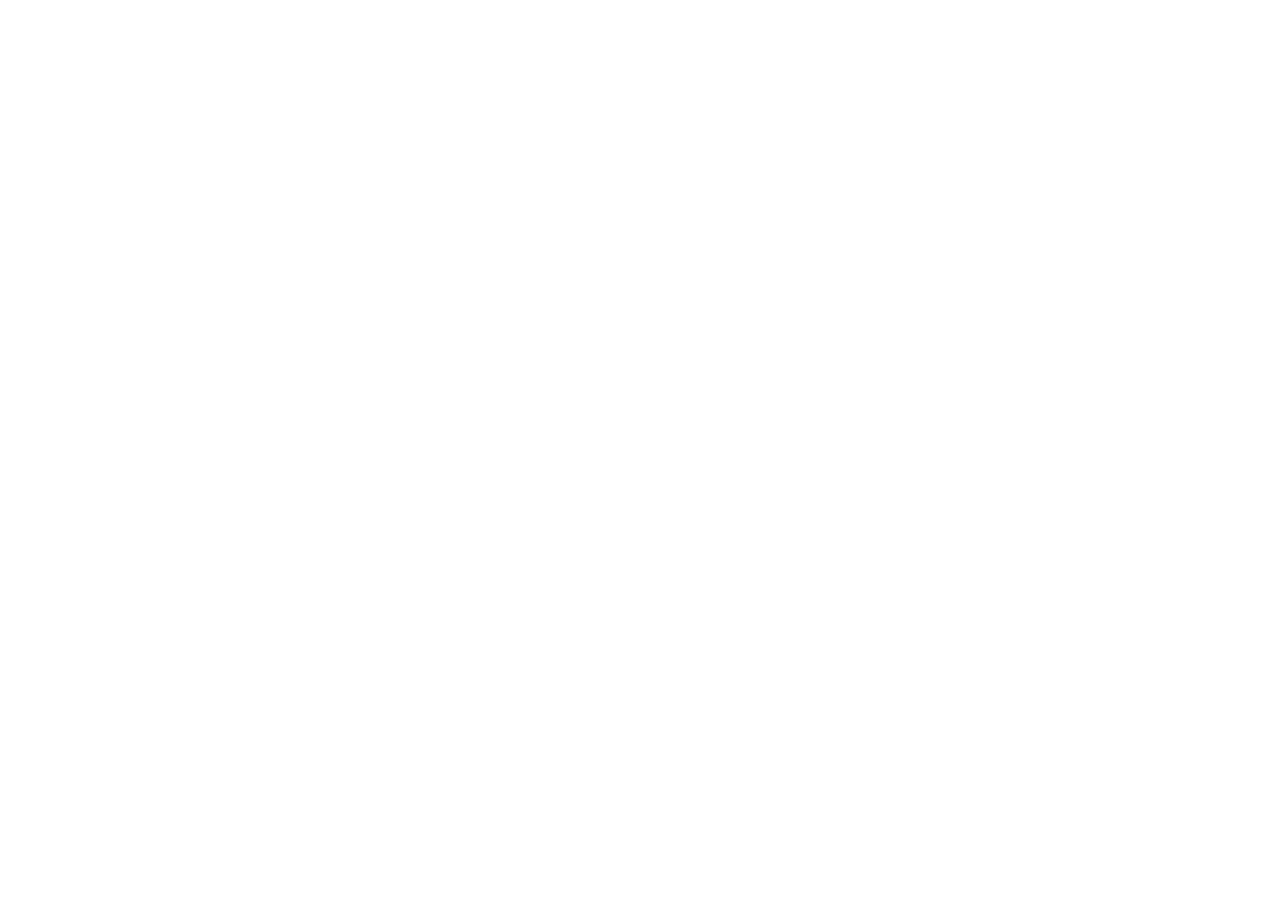
==== index.html @ 3234c379 "Inizio progetto + struttura" ====
<!DOCTYPE html>
<html lang="en">
<head>
    <meta charset="UTF-8">
    <meta http-equiv="X-UA-Compatible" content="IE=edge">
    <meta name="viewport" content="width=device-width, initial-scale=1.0">
    <title>Document</title>
</head>
<body>
    
</body>
</html>
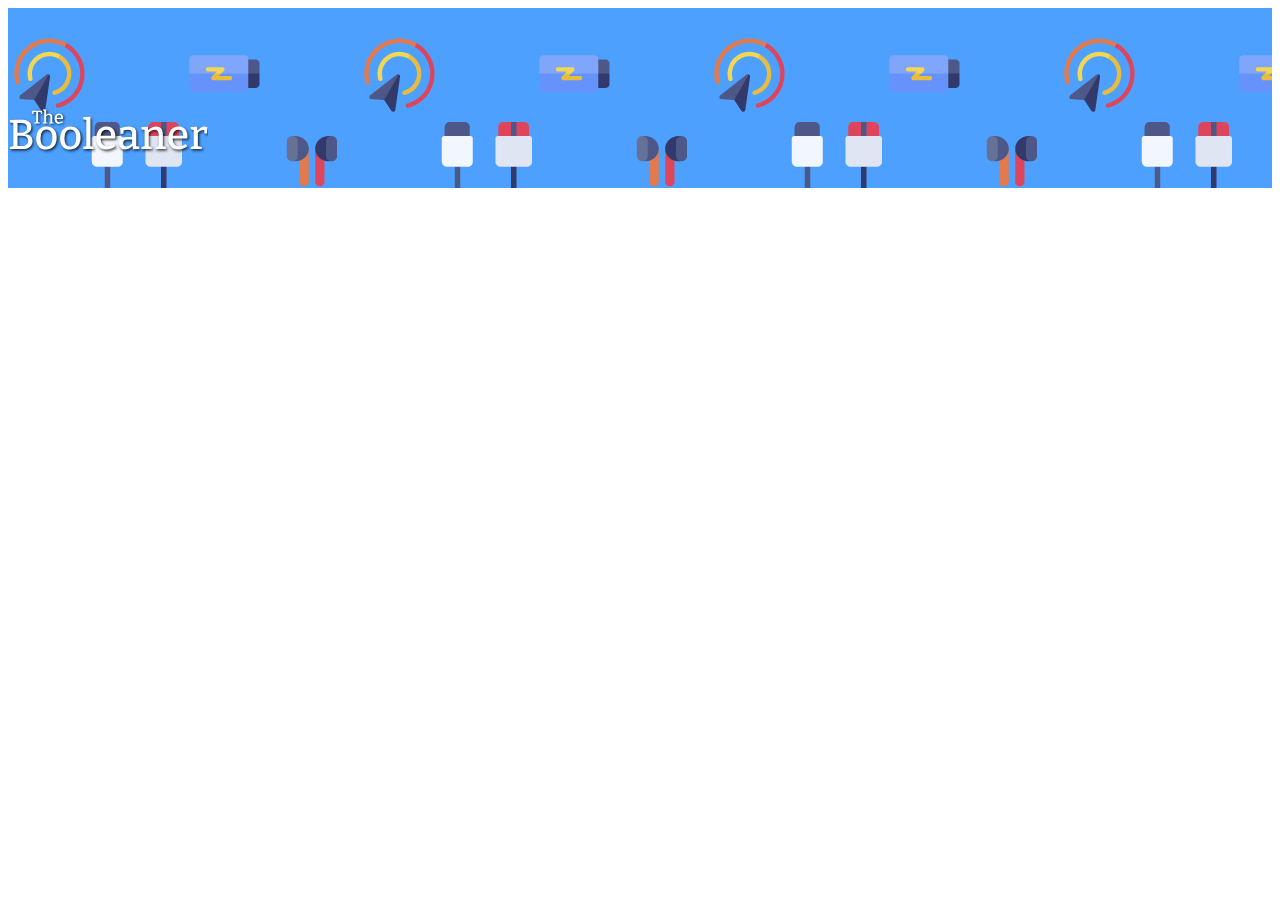
==== commit fff65da6: "Header Completato (da revisionare)" ====
--- a/index.html
+++ b/index.html
@@ -1,12 +1,24 @@
 <!DOCTYPE html>
 <html lang="en">
-<head>
-    <meta charset="UTF-8">
-    <meta http-equiv="X-UA-Compatible" content="IE=edge">
-    <meta name="viewport" content="width=device-width, initial-scale=1.0">
-    <title>Document</title>
-</head>
-<body>
-    
-</body>
+    <head>
+        <meta charset="UTF-8">
+        <meta http-equiv="X-UA-Compatible" content="IE=edge">
+        <meta name="viewport" content="width=device-width, initial-scale=1.0">
+        <link rel="stylesheet" href="css/style.css">
+        <title>The Booleaner</title>
+    </head>
+    <body>
+        <!-- Inizio Header -->
+        <header>
+            <img id="logo" src="img/logo.svg" alt="Logo Sito">
+        </header>
+        <!-- Inizio Main -->
+        <main>
+            
+        </main>
+        <!-- Inizio Footer -->
+        <footer>
+
+        </footer>
+    </body>
 </html>--- a/css/style.css
+++ b/css/style.css
@@ -0,0 +1,10 @@
+header {
+    background-color: #4EA0FF;
+    background-image: url(../img/pattern.png);
+    height: 180px;
+}
+
+#logo {
+    width: 200px;
+    padding-top: 100px;
+}
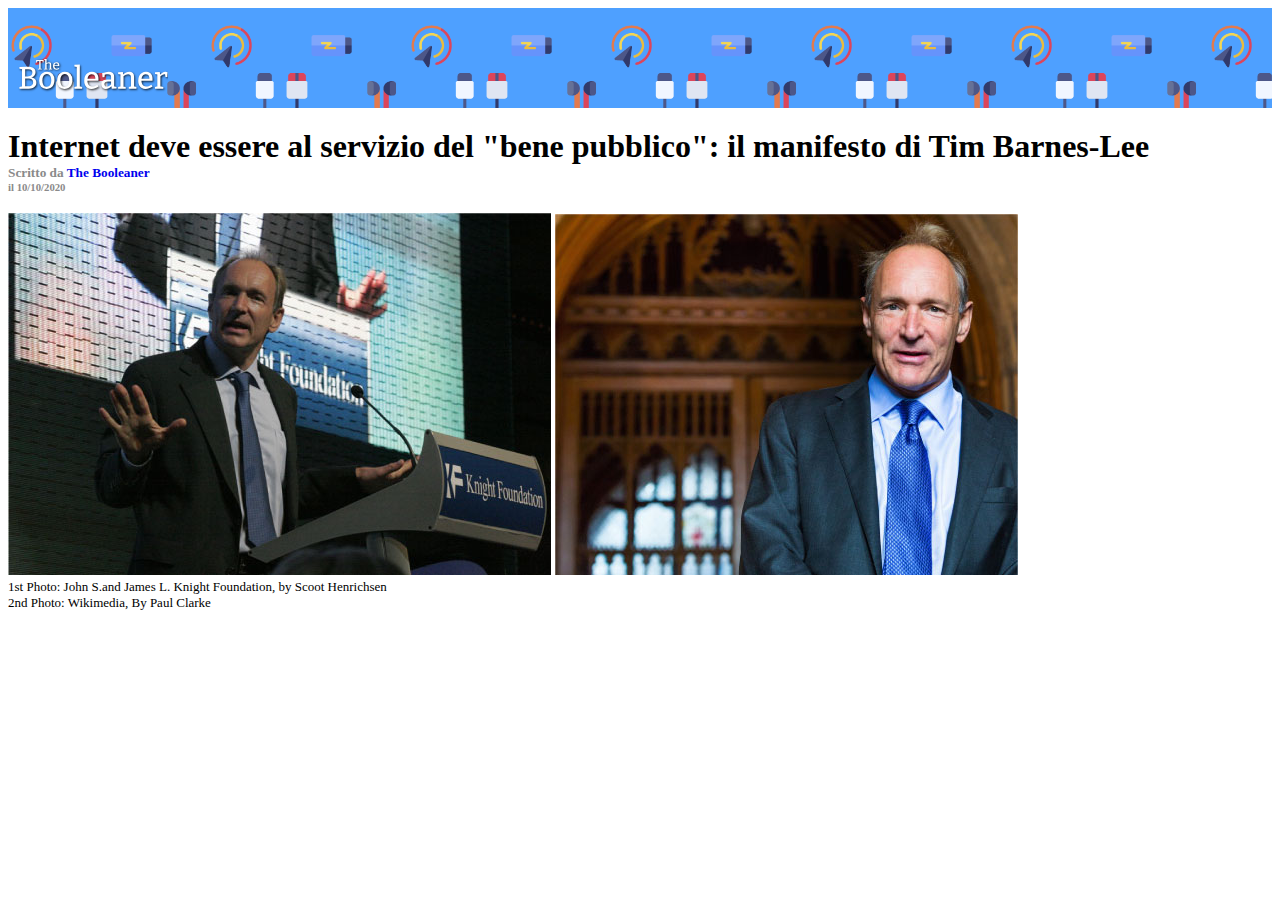
==== commit 1035491a: "Aggiunto Titolo, autore, data, foto e descrizione" ====
--- a/index.html
+++ b/index.html
@@ -14,6 +14,15 @@
         </header>
         <!-- Inizio Main -->
         <main>
+            <!-- Titolo. Autore e Data-->
+            <h1 id="titolo">Internet deve essere al servizio del "bene pubblico": il manifesto di Tim Barnes-Lee</h1>
+            <h5 id="autore">Scritto da <a href="https://boolean.careers/">The Booleaner</a></h5>
+            <h6 id="data">il 10/10/2020</h6>
+            <!-- Foto e Descrizione -->
+            <img class="foto-tim" src="img/tim-1.jpg" alt="Foto Tim">
+            <img class="foto-tim"src="img/tim-2.jpg" alt="Foto Tim">
+            <p class="descrizione-foto">1st Photo: John S.and James L. Knight Foundation, by Scoot Henrichsen</p>
+            <p class="descrizione-foto">2nd Photo: Wikimedia, By Paul Clarke</p>
             
         </main>
         <!-- Inizio Footer -->
--- a/css/style.css
+++ b/css/style.css
@@ -1,10 +1,39 @@
+/* Header */
+
 header {
     background-color: #4EA0FF;
     background-image: url(../img/pattern.png);
-    height: 180px;
+    background-size: 400px;
+    height: 100px;
+    margin-bottom: 20px;
 }
 
 #logo {
-    width: 200px;
-    padding-top: 100px;
+    width: 150px;
+    padding-top: 50px;
+    padding-left: 10px;
 }
+
+ /* Main */
+
+ #titolo {
+   margin: 0;
+}
+
+#autore, #data {
+    margin: 0;
+    color: #8A8A8A;
+}
+
+#autore a{
+    text-decoration: none;
+}
+
+.foto-tim {
+    margin-top: 20px;
+}
+
+.descrizione-foto {
+    margin: 0;
+    font-size: small;
+}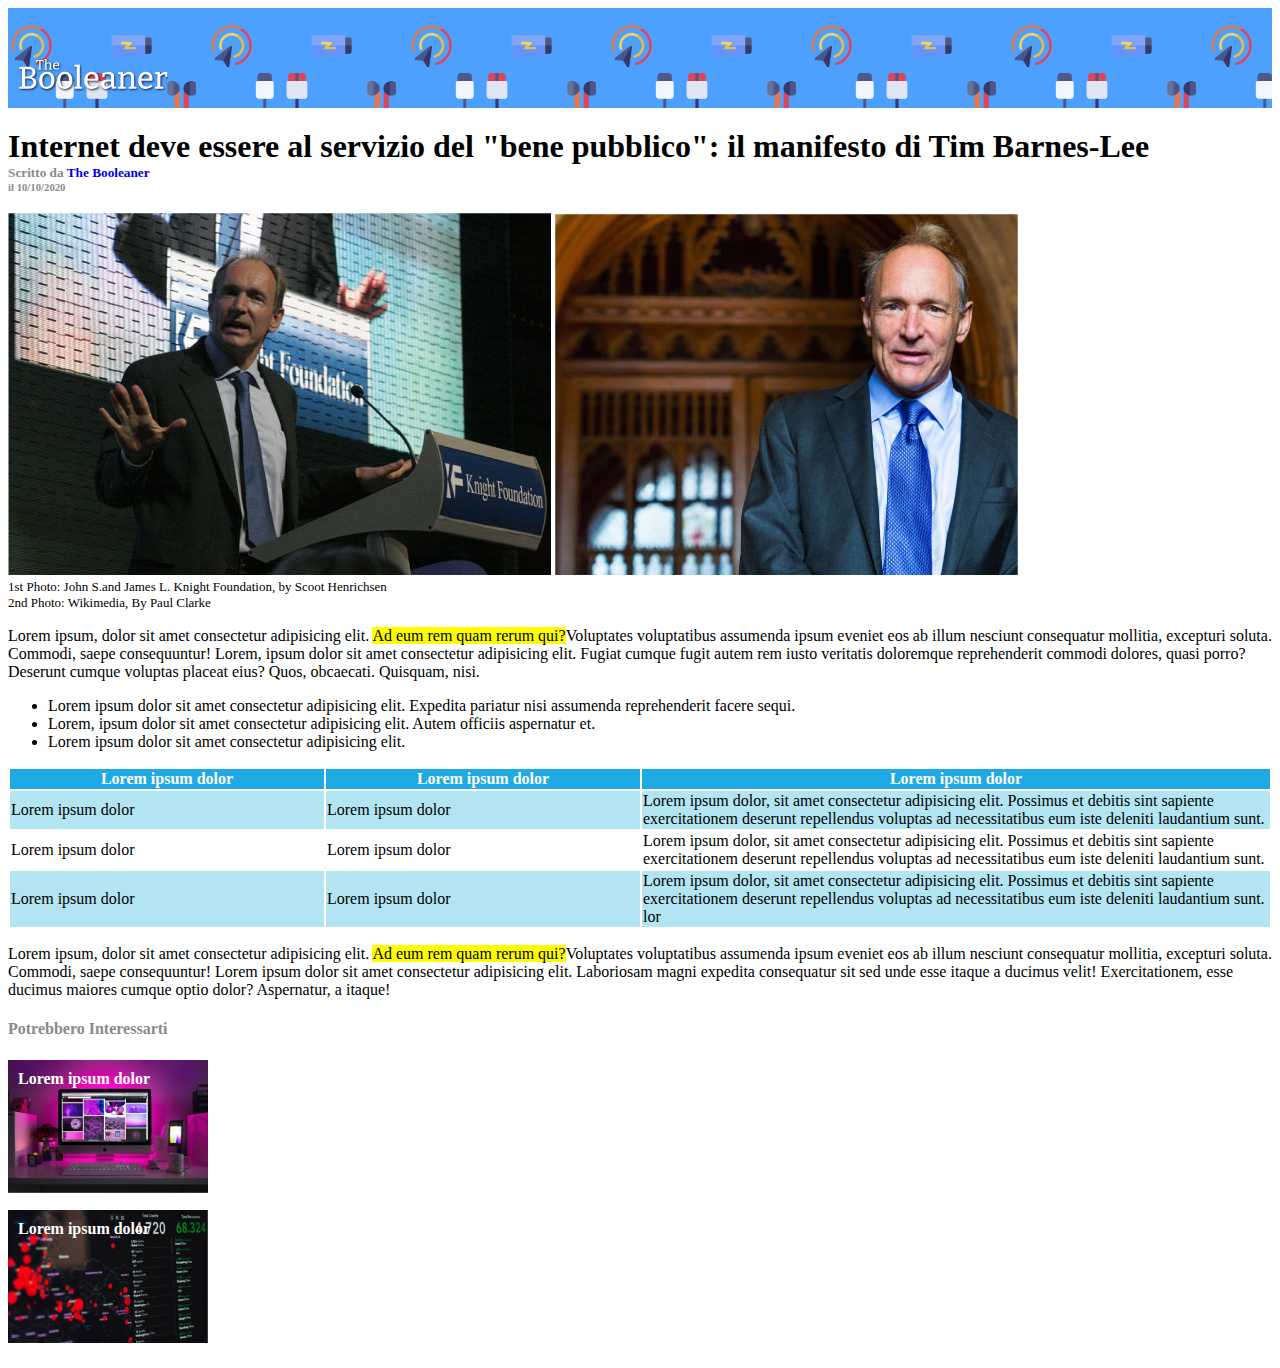
==== commit f1ed246c: "Revisione varie sezione + fine progetto" ====
--- a/index.html
+++ b/index.html
@@ -1,5 +1,5 @@
 <!DOCTYPE html>
-<html lang="en">
+<html lang="it">
     <head>
         <meta charset="UTF-8">
         <meta http-equiv="X-UA-Compatible" content="IE=edge">
@@ -15,19 +15,92 @@
         <!-- Inizio Main -->
         <main>
             <!-- Titolo. Autore e Data-->
-            <h1 id="titolo">Internet deve essere al servizio del "bene pubblico": il manifesto di Tim Barnes-Lee</h1>
-            <h5 id="autore">Scritto da <a href="https://boolean.careers/">The Booleaner</a></h5>
-            <h6 id="data">il 10/10/2020</h6>
+            <section>
+                <h1 id="titolo">Internet deve essere al servizio del "bene pubblico": il manifesto di Tim Barnes-Lee</h1>
+                <h5 id="autore">Scritto da <a href="https://boolean.careers/">The Booleaner</a></h5>
+                <h6 id="data">il 10/10/2020</h6>
+            </section>
             <!-- Foto e Descrizione -->
-            <img class="foto-tim" src="img/tim-1.jpg" alt="Foto Tim">
-            <img class="foto-tim"src="img/tim-2.jpg" alt="Foto Tim">
-            <p class="descrizione-foto">1st Photo: John S.and James L. Knight Foundation, by Scoot Henrichsen</p>
-            <p class="descrizione-foto">2nd Photo: Wikimedia, By Paul Clarke</p>
-            
+            <section>
+                <img class="foto-tim" src="img/tim-1.jpg" alt="Foto Tim">
+                <img class="foto-tim"src="img/tim-2.jpg" alt="Foto Tim">
+                <p class="descrizione-foto">1st Photo: John S.and James L. Knight Foundation, by Scoot Henrichsen</p>
+                <p class="descrizione-foto">2nd Photo: Wikimedia, By Paul Clarke</p>
+            </section>
+            <!-- Corpo Centrale -->
+            <section>
+                <p>Lorem ipsum, dolor sit amet consectetur adipisicing elit. <span class="evidenziatore"> Ad eum rem quam rerum qui?</span>Voluptates voluptatibus assumenda ipsum eveniet eos ab illum nesciunt consequatur mollitia, excepturi soluta. Commodi, saepe consequuntur! Lorem, ipsum dolor sit amet consectetur adipisicing elit. Fugiat cumque fugit autem rem iusto veritatis doloremque reprehenderit commodi dolores, quasi porro? Deserunt cumque voluptas placeat eius? Quos, obcaecati. Quisquam, nisi.</p>
+                <ul>
+                    <li>Lorem ipsum dolor sit amet consectetur adipisicing elit. Expedita pariatur nisi assumenda reprehenderit facere sequi. </li>
+                    <li>Lorem, ipsum dolor sit amet consectetur adipisicing elit. Autem officiis aspernatur et. </li>
+                    <li>Lorem ipsum dolor sit amet consectetur adipisicing elit. </li>
+                </ul>
+            </section>
+            <!-- Tabella -->
+            <section>
+                <table>
+                    <thead>
+                        <tr>
+                            <th class="prima-colonna">
+                                Lorem ipsum dolor
+                            </th>
+                            <th class="seconda-colonna">
+                                Lorem ipsum dolor
+                            </th>
+                            <th class="terza-colonna">
+                                Lorem ipsum dolor
+                            </th>
+                        </tr>
+                    </thead>
+                    <tbody>
+                        <tr class="riga-pari">
+                            <td>
+                                Lorem ipsum dolor
+                            </td>
+                            <td>
+                                Lorem ipsum dolor
+                            </td>
+                            <td>
+                                Lorem ipsum dolor, sit amet consectetur adipisicing elit. Possimus et debitis sint sapiente exercitationem deserunt repellendus voluptas ad necessitatibus eum iste deleniti laudantium sunt.
+                            </td>
+                        </tr>
+                        <tr class="riga-dispari">
+                            <td>
+                                Lorem ipsum dolor
+                            </td>
+                            <td>
+                                Lorem ipsum dolor
+                            </td>
+                            <td>
+                                Lorem ipsum dolor, sit amet consectetur adipisicing elit. Possimus et debitis sint sapiente exercitationem deserunt repellendus voluptas ad necessitatibus eum iste deleniti laudantium sunt.
+                            </td>
+                        </tr>
+                        <tr class="riga-pari">
+                            <td>
+                                Lorem ipsum dolor
+                            </td>
+                            <td>
+                                Lorem ipsum dolor
+                            </td>
+                            <td>
+                                Lorem ipsum dolor, sit amet consectetur adipisicing elit. Possimus et debitis sint sapiente exercitationem deserunt repellendus voluptas ad necessitatibus eum iste deleniti laudantium sunt. lor
+                            </td>
+                        </tr>
+                    </tbody>
+                </table>
+            </section>
+            <!-- Fine tabella -->
+            <p>Lorem ipsum, dolor sit amet consectetur adipisicing elit. <span class="evidenziatore"> Ad eum rem quam rerum qui?</span>Voluptates voluptatibus assumenda ipsum eveniet eos ab illum nesciunt consequatur mollitia, excepturi soluta. Commodi, saepe consequuntur! Lorem ipsum dolor sit amet consectetur adipisicing elit. Laboriosam magni expedita consequatur sit sed unde esse itaque a ducimus velit! Exercitationem, esse ducimus maiores cumque optio dolor? Aspernatur, a itaque!</p>
         </main>
         <!-- Inizio Footer -->
         <footer>
-
+            <h4 id="articoli-correlati">Potrebbero Interessarti</h4>
+            <div class="contenitore-foto">
+               <h5 class="titolo-art-correlato">Lorem ipsum dolor</h5>
+            </div>
+            <div class="contenitore-foto-2">
+                <h5 class="titolo-art-correlato">Lorem ipsum dolor</h5>
+            </div>
         </footer>
     </body>
 </html>--- a/css/style.css
+++ b/css/style.css
@@ -15,7 +15,7 @@
 }
 
  /* Main */
-
+ /* Titolo. Autore e Data */
  #titolo {
    margin: 0;
 }
@@ -25,9 +25,11 @@
     color: #8A8A8A;
 }
 
-#autore a{
+#autore a {
     text-decoration: none;
 }
+
+/* Foto e Descrizione */
 
 .foto-tim {
     margin-top: 20px;
@@ -36,4 +38,57 @@
 .descrizione-foto {
     margin: 0;
     font-size: small;
+}
+
+/* Corpo Centrale */
+
+.evidenziatore {
+    background-color: #FDFD00;
+}
+
+/* Tabella */
+
+.prima-colonna, .seconda-colonna, .terza-colonna {
+    background-color: #1FA9E5;
+    color: #fff;
+}
+
+.prima-colonna, .seconda-colonna {
+    width: 25%;
+}
+
+.terza-colonna {
+    width: 50%;
+}
+
+.riga-pari {
+    background-color: #B2E4F2;
+}
+
+/* Footer */
+
+#articoli-correlati {
+    color: #8A8A8A;
+}
+
+.contenitore-foto, .contenitore-foto-2 {
+    width: 200px;
+    height: 150px;
+    background-size: contain;
+    background-repeat: no-repeat;
+}
+
+.contenitore-foto {
+    background-image: url(../img/monitor.jpg);
+}
+
+.contenitore-foto-2 {
+    background-image: url(../img/graph.jpg);
+}
+
+.titolo-art-correlato {
+    color: #fff;
+    margin: 0;
+    padding: 10px;
+    font-size: 16px;
 }